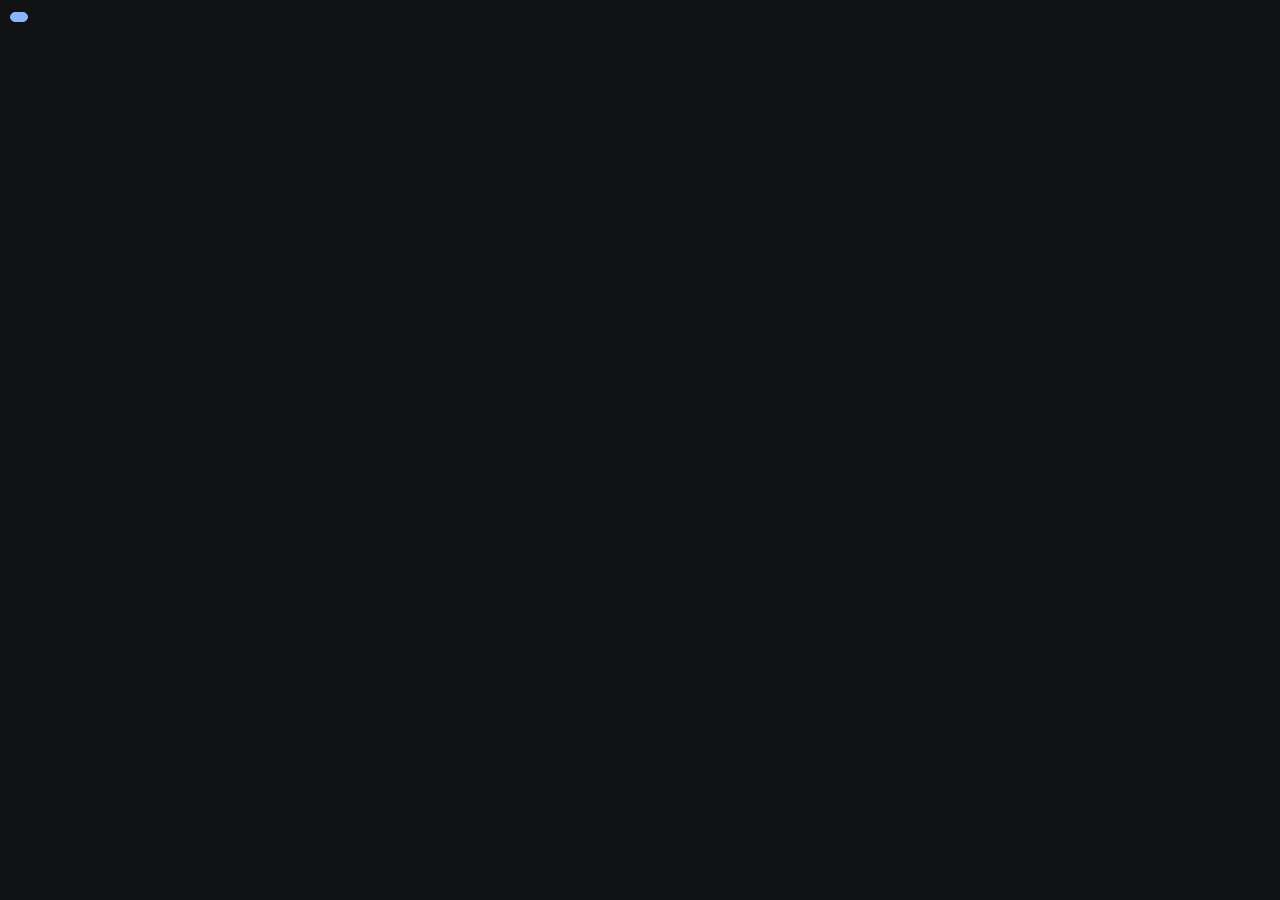
==== panel/index.html @ c921fd82 "Make Wallpaper Studio installable by anyone (0.2.0) The plugin now sits at the repository root with " ====
<!doctype html>
<html lang="en">
<head>
  <meta charset="utf-8">
  <title>Wallpaper Studio</title>
  <link rel="stylesheet" href="panel.css">
</head>
<body>
  <main>
    <section class="pick">
      <label class="button primary" for="file" data-i18n="pick"></label>
      <input id="file" type="file" accept=".jpg,.jpeg,.png,.webp,.bmp,.gif,image/*" hidden>
      <p id="source" class="muted"></p>
    </section>

    <section id="editor-box" hidden>
      <canvas id="editor" data-i18n-aria="editor_aria"></canvas>
      <p class="muted small" data-i18n="crop_hint"></p>

      <fieldset>
        <legend data-i18n="legend_crop"></legend>
        <select id="aspect" data-i18n-aria="aspect_aria"></select>
        <div class="row">
          <button data-action="rotate-left" data-i18n-title="rotate_left">⟲</button>
          <button data-action="rotate-right" data-i18n-title="rotate_right">⟳</button>
          <button data-action="flip-h" data-i18n-title="flip_h">⇋</button>
          <button data-action="flip-v" data-i18n-title="flip_v">⇵</button>
          <button data-action="reset" data-i18n="reset"></button>
        </div>
      </fieldset>

      <fieldset>
        <legend data-i18n="legend_size"></legend>
        <select id="width" data-i18n-aria="width_aria"></select>
        <p id="size-note" class="muted small"></p>
      </fieldset>

      <fieldset>
        <legend data-i18n="legend_adjust"></legend>
        <label><span data-i18n="brightness"></span> <output for="brightness"></output><input id="brightness" type="range" min="0.5" max="1.5" step="0.05" value="1"></label>
        <label><span data-i18n="darken"></span> <output for="darken"></output><input id="darken" type="range" min="0" max="0.8" step="0.05" value="0"></label>
        <label><span data-i18n="blur"></span> <output for="blur"></output><input id="blur" type="range" min="0" max="10" step="0.5" value="0"></label>
      </fieldset>

      <fieldset>
        <legend data-i18n="legend_display"></legend>
        <label><span data-i18n="opacity"></span> <output for="opacity"></output><input id="opacity" type="range" min="0.2" max="1" step="0.05" value="1"></label>
        <div class="row">
          <label class="inline"><span data-i18n="fit"></span> <select id="size"><option>cover</option><option>contain</option><option>tile</option></select></label>
          <label class="inline"><span data-i18n="anchor"></span> <select id="position"><option>center</option><option>top</option><option>bottom</option><option>left</option><option>right</option></select></label>
        </div>
      </fieldset>

      <fieldset>
        <legend data-i18n="legend_anim"></legend>
        <label><span data-i18n="speed"></span> <output for="speed"></output><input id="speed" type="range" min="0.25" max="2" step="0.05" value="1"></label>
        <div class="row">
          <label class="inline"><span data-i18n="from_frame"></span> <input id="first" type="number" min="0" value="0"></label>
          <label class="inline"><span data-i18n="to_frame"></span> <input id="last" type="number" min="-1" value="-1" data-i18n-title="to_frame_title"></label>
          <label class="inline"><span data-i18n="every"></span> <input id="step" type="number" min="1" max="4" value="1"> <span data-i18n="keep_one"></span></label>
        </div>
      </fieldset>

      <fieldset>
        <legend data-i18n="legend_apply"></legend>
        <div class="row">
          <label class="inline"><input type="radio" name="slot" value="1" checked> My Wallpaper</label>
          <label class="inline"><input type="radio" name="slot" value="2"> 2</label>
          <label class="inline"><input type="radio" name="slot" value="3"> 3</label>
        </div>
        <label class="inline"><input type="radio" name="mode" value="patched"> <span data-i18n="mode_patched"></span></label>
        <label class="inline"><input type="radio" name="mode" value="stock" checked> <span data-i18n="mode_stock"></span></label>
      </fieldset>

      <p class="muted small" id="preview-note"></p>
      <canvas id="preview" width="320" height="180" data-i18n-aria="preview_aria"></canvas>

      <button id="apply" class="button primary wide" data-i18n="apply"></button>
      <button id="cancel" class="button wide" data-i18n="cancel" hidden></button>
      <div id="progress" hidden><div id="bar"></div></div>
      <p id="status" role="status" aria-live="polite"></p>
    </section>
  </main>
  <script src="i18n.js"></script>
  <script src="panel.js"></script>
</body>
</html>
---- panel/panel.css ----
:root {
  color-scheme: dark;
  --bg: var(--orca-background, #111214);
  --fg: var(--orca-foreground, #ececef);
  --card: var(--orca-card, #18191c);
  --muted: var(--orca-muted-foreground, #a6a8b0);
  --border: var(--orca-border, #34363c);
  --primary: var(--orca-primary, #8ab4ff);
  --primary-fg: var(--orca-primary-foreground, #0d1a33);
  --radius: var(--orca-radius, 8px);
}
* { box-sizing: border-box; }
body { margin: 0; background: var(--bg); color: var(--fg); font: 12px/1.45 system-ui, "Segoe UI", sans-serif; }
main { padding: 10px; display: flex; flex-direction: column; gap: 8px; }
.muted { color: var(--muted); margin: 4px 0; }
.small { font-size: 11px; }
fieldset { border: 1px solid var(--border); border-radius: var(--radius); margin: 0; padding: 6px 8px 8px; display: flex; flex-direction: column; gap: 4px; }
legend { color: var(--muted); padding: 0 4px; font-size: 11px; }
label { display: flex; flex-direction: column; gap: 2px; }
label output { color: var(--muted); font-variant-numeric: tabular-nums; }
label.inline { flex-direction: row; align-items: center; gap: 4px; }
.row { display: flex; flex-wrap: wrap; gap: 4px; align-items: center; }
input[type=range] { width: 100%; accent-color: var(--primary); }
input[type=number] { width: 52px; }
select, input[type=number] { background: var(--card); color: var(--fg); border: 1px solid var(--border); border-radius: 6px; padding: 3px 4px; }
button, .button { background: var(--card); color: var(--fg); border: 1px solid var(--border); border-radius: 6px; padding: 4px 8px; cursor: pointer; font: inherit; display: inline-block; text-align: center; }
button:hover, .button:hover { border-color: var(--primary); }
button:focus-visible, .button:focus-visible, select:focus-visible, input:focus-visible { outline: 2px solid var(--primary); outline-offset: 1px; }
.primary { background: var(--primary); color: var(--primary-fg); border-color: var(--primary); font-weight: 600; }
.wide { width: 100%; padding: 7px; }
button:disabled { opacity: .5; cursor: default; }
canvas { display: block; width: 100%; border-radius: 6px; background: #0b0b0c; }
#editor { cursor: grab; touch-action: none; }
#editor.dragging { cursor: grabbing; }
#progress { height: 4px; background: var(--card); border-radius: 2px; overflow: hidden; }
#bar { height: 100%; width: 0; background: var(--primary); transition: width .15s; }
#status { white-space: pre-wrap; margin: 4px 0 0; }
#status.error { color: #f28b82; }
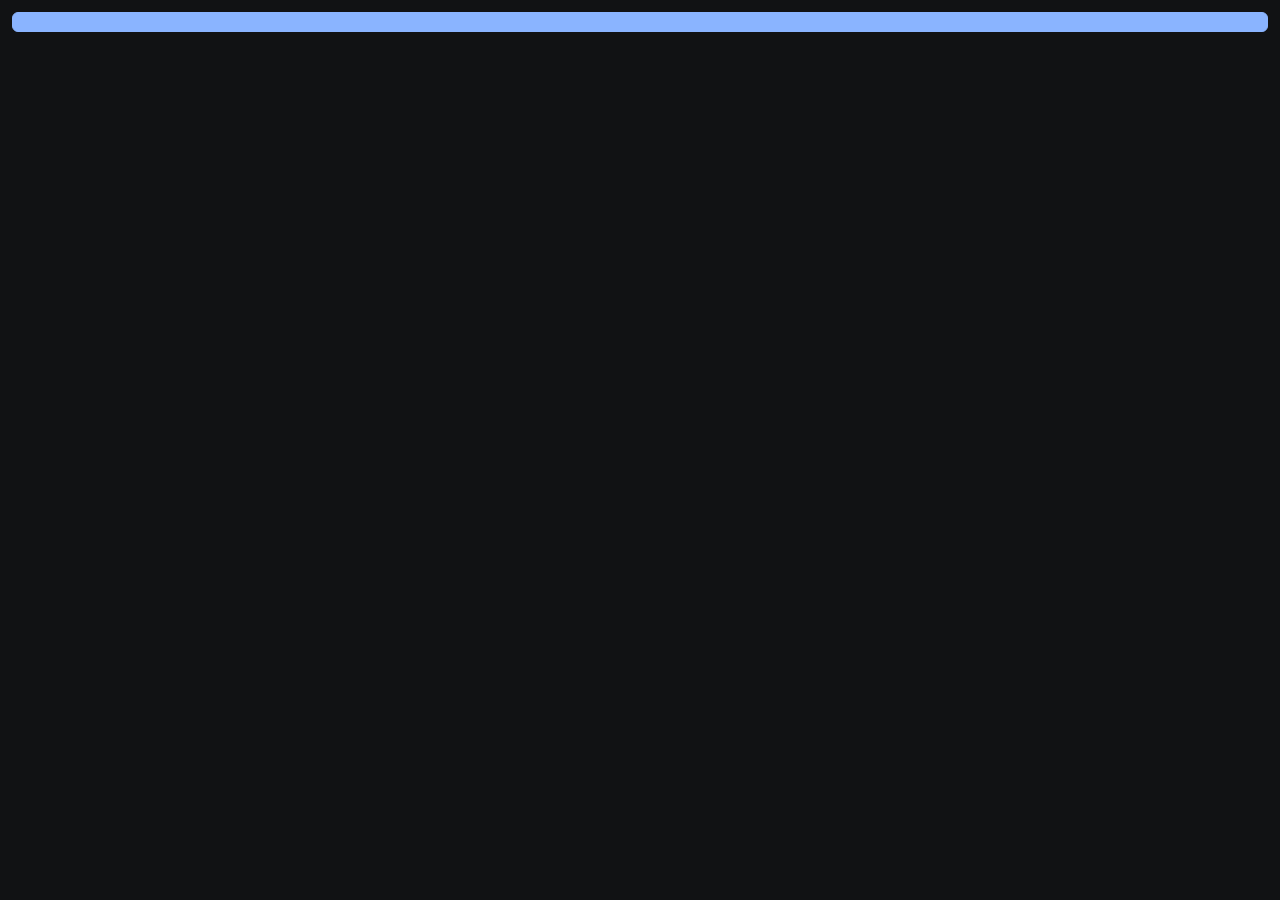
==== commit 90ed2b80: "Add video wallpapers, saved slots and a redesigned panel (0.5.0) - Video mode: MP4/MOV/WebM/MKV/AVI " ====
--- a/panel/index.html
+++ b/panel/index.html
@@ -2,6 +2,7 @@
 <html lang="en">
 <head>
   <meta charset="utf-8">
+  <meta name="viewport" content="width=device-width, initial-scale=1">
   <title>Wallpaper Studio</title>
   <link rel="stylesheet" href="panel.css">
 </head>
@@ -9,78 +10,121 @@
   <main>
     <section class="pick">
       <label class="button primary" for="file" data-i18n="pick"></label>
-      <input id="file" type="file" accept=".jpg,.jpeg,.png,.webp,.bmp,.gif,image/*" hidden>
+      <input id="file" type="file" accept=".jpg,.jpeg,.png,.webp,.bmp,.gif,.mp4,.m4v,.mov,.webm,.mkv,.avi,image/*,video/*" hidden>
       <p id="source" class="muted"></p>
     </section>
 
     <section id="editor-box" hidden>
-      <canvas id="editor" data-i18n-aria="editor_aria"></canvas>
-      <p class="muted small" data-i18n="crop_hint"></p>
+      <div class="frame">
+        <canvas id="editor" data-i18n-aria="editor_aria"></canvas>
+      </div>
+      <p class="muted small hint" data-i18n="crop_hint"></p>
 
-      <fieldset>
-        <legend data-i18n="legend_crop"></legend>
-        <select id="aspect" data-i18n-aria="aspect_aria"></select>
+      <div id="scrub-box" class="scrub" hidden>
         <div class="row">
-          <button data-action="rotate-left" data-i18n-title="rotate_left">⟲</button>
-          <button data-action="rotate-right" data-i18n-title="rotate_right">⟳</button>
-          <button data-action="flip-h" data-i18n-title="flip_h">⇋</button>
-          <button data-action="flip-v" data-i18n-title="flip_v">⇵</button>
-          <button data-action="reset" data-i18n="reset"></button>
+          <button id="play" type="button" class="play" data-i18n="play"></button>
+          <label class="grow"><span data-i18n="scrub"></span> <output id="scrub-time"></output><input id="scrub" type="range" min="0" max="1" step="0.1" value="0"></label>
         </div>
-      </fieldset>
+        <div class="trim">
+          <span data-i18n="trim"></span> <output id="trim-label"></output>
+          <div class="dual">
+            <input id="trim-start" type="range" min="0" max="1" step="0.1" value="0" data-i18n-aria="set_start">
+            <input id="trim-end" type="range" min="0" max="1" step="0.1" value="1" data-i18n-aria="set_end">
+          </div>
+        </div>
+        <div class="row" id="video-range" hidden>
+          <label class="inline"><span data-i18n="video_range"></span> <input id="start-s" type="number" min="0" step="0.5" value="0"></label>
+          <label class="inline"><span data-i18n="video_to"></span> <input id="end-s" type="number" min="-1" step="0.5" value="-1" data-i18n-title="video_to_title"></label>
+        </div>
+        <div class="row">
+          <button id="set-start" type="button" data-i18n="set_start"></button>
+          <button id="set-end" type="button" data-i18n="set_end"></button>
+        </div>
+      </div>
 
-      <fieldset>
-        <legend data-i18n="legend_size"></legend>
-        <select id="width" data-i18n-aria="width_aria"></select>
-        <p id="size-note" class="muted small"></p>
-      </fieldset>
+      <details open>
+        <summary data-i18n="legend_apply"></summary>
+        <div class="body">
+          <div class="segmented" role="radiogroup">
+            <label><input type="radio" name="slot" value="1" checked><span>1</span></label>
+            <label><input type="radio" name="slot" value="2"><span>2</span></label>
+            <label><input type="radio" name="slot" value="3"><span>3</span></label>
+          </div>
+          <div class="choices">
+            <label><input type="radio" name="mode" value="stock" checked> <span data-i18n="mode_stock"></span></label>
+            <label><input type="radio" name="mode" value="video"> <span data-i18n="mode_video"></span></label>
+            <label><input type="radio" name="mode" value="patched"> <span data-i18n="mode_patched"></span></label>
+          </div>
+        </div>
+      </details>
 
-      <fieldset>
-        <legend data-i18n="legend_adjust"></legend>
-        <label><span data-i18n="brightness"></span> <output for="brightness"></output><input id="brightness" type="range" min="0.5" max="1.5" step="0.05" value="1"></label>
-        <label><span data-i18n="darken"></span> <output for="darken"></output><input id="darken" type="range" min="0" max="0.8" step="0.05" value="0"></label>
-        <label><span data-i18n="blur"></span> <output for="blur"></output><input id="blur" type="range" min="0" max="10" step="0.5" value="0"></label>
-      </fieldset>
+      <details open>
+        <summary data-i18n="legend_crop"></summary>
+        <div class="body">
+          <select id="aspect" data-i18n-aria="aspect_aria"></select>
+          <div class="tools">
+            <button data-action="rotate-left" data-i18n-title="rotate_left">⟲</button>
+            <button data-action="rotate-right" data-i18n-title="rotate_right">⟳</button>
+            <button data-action="flip-h" data-i18n-title="flip_h">⇋</button>
+            <button data-action="flip-v" data-i18n-title="flip_v">⇵</button>
+            <button data-action="reset" data-i18n="reset"></button>
+          </div>
+        </div>
+      </details>
 
-      <fieldset>
-        <legend data-i18n="legend_display"></legend>
-        <label><span data-i18n="opacity"></span> <output for="opacity"></output><input id="opacity" type="range" min="0.2" max="1" step="0.05" value="1"></label>
-        <div class="row">
-          <label class="inline"><span data-i18n="fit"></span> <select id="size"><option>cover</option><option>contain</option><option>tile</option></select></label>
-          <label class="inline"><span data-i18n="anchor"></span> <select id="position"><option>center</option><option>top</option><option>bottom</option><option>left</option><option>right</option></select></label>
+      <details>
+        <summary data-i18n="legend_adjust"></summary>
+        <div class="body">
+          <label><span data-i18n="brightness"></span> <output for="brightness"></output><input id="brightness" type="range" min="0.5" max="1.5" step="0.05" value="1"></label>
+          <label><span data-i18n="darken"></span> <output for="darken"></output><input id="darken" type="range" min="0" max="0.8" step="0.05" value="0"></label>
+          <label><span data-i18n="blur"></span> <output for="blur"></output><input id="blur" type="range" min="0" max="10" step="0.5" value="0"></label>
         </div>
-      </fieldset>
+      </details>
 
-      <fieldset>
-        <legend data-i18n="legend_anim"></legend>
-        <label><span data-i18n="speed"></span> <output for="speed"></output><input id="speed" type="range" min="0.25" max="2" step="0.05" value="1"></label>
-        <div class="row">
-          <label class="inline"><span data-i18n="from_frame"></span> <input id="first" type="number" min="0" value="0"></label>
-          <label class="inline"><span data-i18n="to_frame"></span> <input id="last" type="number" min="-1" value="-1" data-i18n-title="to_frame_title"></label>
-          <label class="inline"><span data-i18n="every"></span> <input id="step" type="number" min="1" max="4" value="1"> <span data-i18n="keep_one"></span></label>
+      <details>
+        <summary data-i18n="legend_display"></summary>
+        <div class="body">
+          <label><span data-i18n="opacity"></span> <output for="opacity"></output><input id="opacity" type="range" min="0.2" max="1" step="0.05" value="1"></label>
+          <div class="row">
+            <label class="inline"><span data-i18n="fit"></span> <select id="size"><option>cover</option><option>contain</option><option>tile</option></select></label>
+            <label class="inline"><span data-i18n="anchor"></span> <select id="position"><option>center</option><option>top</option><option>bottom</option><option>left</option><option>right</option></select></label>
+          </div>
         </div>
-      </fieldset>
+      </details>
 
-      <fieldset>
-        <legend data-i18n="legend_apply"></legend>
-        <div class="row">
-          <label class="inline"><input type="radio" name="slot" value="1" checked> My Wallpaper</label>
-          <label class="inline"><input type="radio" name="slot" value="2"> 2</label>
-          <label class="inline"><input type="radio" name="slot" value="3"> 3</label>
+      <details>
+        <summary data-i18n="legend_size"></summary>
+        <div class="body">
+          <select id="width" data-i18n-aria="width_aria"></select>
+          <p id="size-note" class="muted small"></p>
         </div>
-        <label class="inline"><input type="radio" name="mode" value="patched"> <span data-i18n="mode_patched"></span></label>
-        <label class="inline"><input type="radio" name="mode" value="stock" checked> <span data-i18n="mode_stock"></span></label>
-      </fieldset>
+      </details>
+
+      <details>
+        <summary data-i18n="legend_anim"></summary>
+        <div class="body">
+          <label><span data-i18n="speed"></span> <output for="speed"></output><input id="speed" type="range" min="0.25" max="2" step="0.05" value="1"></label>
+          <div class="row">
+            <label class="inline"><span data-i18n="from_frame"></span> <input id="first" type="number" min="0" value="0"></label>
+            <label class="inline"><span data-i18n="to_frame"></span> <input id="last" type="number" min="-1" value="-1" data-i18n-title="to_frame_title"></label>
+            <label class="inline"><span data-i18n="every"></span> <input id="step" type="number" min="1" max="4" value="1"> <span data-i18n="keep_one"></span></label>
+          </div>
+        </div>
+      </details>
 
       <p class="muted small" id="preview-note"></p>
-      <canvas id="preview" width="320" height="180" data-i18n-aria="preview_aria"></canvas>
-
-      <button id="apply" class="button primary wide" data-i18n="apply"></button>
-      <button id="cancel" class="button wide" data-i18n="cancel" hidden></button>
-      <div id="progress" hidden><div id="bar"></div></div>
-      <p id="status" role="status" aria-live="polite"></p>
+      <div class="frame small-frame"><canvas id="preview" width="320" height="180" data-i18n-aria="preview_aria"></canvas></div>
     </section>
   </main>
+
+  <footer id="dock">
+    <div id="progress" hidden><div id="bar"></div></div>
+    <p id="status" role="status" aria-live="polite"></p>
+    <div class="actions">
+      <button id="apply" class="button primary" data-i18n="apply"></button>
+      <button id="cancel" class="button" data-i18n="cancel" hidden></button>
+    </div>
+  </footer>
   <script src="i18n.js"></script>
   <script src="panel.js"></script>
 </body>
--- a/panel/panel.css
+++ b/panel/panel.css
@@ -8,31 +8,89 @@
   --primary: var(--orca-primary, #8ab4ff);
   --primary-fg: var(--orca-primary-foreground, #0d1a33);
   --radius: var(--orca-radius, 8px);
+  --line: color-mix(in srgb, var(--fg) 12%, transparent);
 }
 * { box-sizing: border-box; }
 body { margin: 0; background: var(--bg); color: var(--fg); font: 12px/1.45 system-ui, "Segoe UI", sans-serif; }
-main { padding: 10px; display: flex; flex-direction: column; gap: 8px; }
+main { padding: 12px 12px 8px; display: flex; flex-direction: column; gap: 10px; }
+#editor-box { display: flex; flex-direction: column; gap: 10px; }
 .muted { color: var(--muted); margin: 4px 0; }
 .small { font-size: 11px; }
-fieldset { border: 1px solid var(--border); border-radius: var(--radius); margin: 0; padding: 6px 8px 8px; display: flex; flex-direction: column; gap: 4px; }
-legend { color: var(--muted); padding: 0 4px; font-size: 11px; }
-label { display: flex; flex-direction: column; gap: 2px; }
-label output { color: var(--muted); font-variant-numeric: tabular-nums; }
-label.inline { flex-direction: row; align-items: center; gap: 4px; }
-.row { display: flex; flex-wrap: wrap; gap: 4px; align-items: center; }
+.hint { margin: -4px 0 0; }
+
+/* Picture frame: corner marks like a camera viewfinder, around the one thing the panel is about. */
+.frame { position: relative; padding: 6px; background: var(--card); border-radius: var(--radius); }
+.frame::before, .frame::after { content: ""; position: absolute; width: 12px; height: 12px; pointer-events: none; border: 0 solid var(--primary); }
+.frame::before { top: 0; left: 0; border-width: 2px 0 0 2px; border-top-left-radius: var(--radius); }
+.frame::after { right: 0; bottom: 0; border-width: 0 2px 2px 0; border-bottom-right-radius: var(--radius); }
+.small-frame { padding: 4px; }
+canvas { display: block; width: 100%; border-radius: 4px; background: #0b0b0c; }
+#editor { cursor: grab; touch-action: none; }
+#editor.dragging { cursor: grabbing; }
+
+/* Settings groups collapse; the two used on every picture start open. */
+details { border-top: 1px solid var(--line); }
+details:last-of-type { border-bottom: 1px solid var(--line); }
+summary { cursor: pointer; padding: 8px 2px; font-weight: 600; list-style: none; display: flex; justify-content: space-between; align-items: center; }
+summary::-webkit-details-marker { display: none; }
+summary::after { content: ""; width: 6px; height: 6px; border: solid var(--muted); border-width: 0 1.5px 1.5px 0; transform: rotate(45deg); transition: transform .15s; margin-right: 4px; }
+details[open] > summary::after { transform: rotate(-135deg); }
+summary:focus-visible { outline: 2px solid var(--primary); outline-offset: 1px; border-radius: 4px; }
+.body { display: flex; flex-direction: column; gap: 8px; padding: 2px 2px 12px; }
+
+label { display: flex; flex-direction: column; gap: 3px; }
+label output { color: var(--muted); font-variant-numeric: tabular-nums; margin-left: 4px; }
+label.inline { flex-direction: row; align-items: center; gap: 6px; }
+.row { display: flex; flex-wrap: wrap; gap: 8px; align-items: center; }
+.tools { display: grid; grid-template-columns: repeat(4, 1fr) auto; gap: 6px; }
 input[type=range] { width: 100%; accent-color: var(--primary); }
-input[type=number] { width: 52px; }
-select, input[type=number] { background: var(--card); color: var(--fg); border: 1px solid var(--border); border-radius: 6px; padding: 3px 4px; }
-button, .button { background: var(--card); color: var(--fg); border: 1px solid var(--border); border-radius: 6px; padding: 4px 8px; cursor: pointer; font: inherit; display: inline-block; text-align: center; }
+input[type=number] { width: 60px; }
+select, input[type=number] { background: var(--card); color: var(--fg); border: 1px solid var(--border); border-radius: 6px; padding: 5px 6px; font: inherit; }
+select { width: 100%; }
+label.inline select { width: auto; }
+button, .button { background: var(--card); color: var(--fg); border: 1px solid var(--border); border-radius: 6px; padding: 5px 9px; cursor: pointer; font: inherit; display: inline-block; text-align: center; }
 button:hover, .button:hover { border-color: var(--primary); }
 button:focus-visible, .button:focus-visible, select:focus-visible, input:focus-visible { outline: 2px solid var(--primary); outline-offset: 1px; }
 .primary { background: var(--primary); color: var(--primary-fg); border-color: var(--primary); font-weight: 600; }
-.wide { width: 100%; padding: 7px; }
 button:disabled { opacity: .5; cursor: default; }
-canvas { display: block; width: 100%; border-radius: 6px; background: #0b0b0c; }
-#editor { cursor: grab; touch-action: none; }
-#editor.dragging { cursor: grabbing; }
+.pick .button { display: block; padding: 9px; }
+
+/* Wallpaper slot: three buttons that act as one control. */
+.segmented { display: grid; grid-template-columns: repeat(3, 1fr); border: 1px solid var(--border); border-radius: 6px; overflow: hidden; }
+.segmented label { display: block; }
+.segmented input { position: absolute; opacity: 0; pointer-events: none; }
+.segmented span { display: block; padding: 6px 0; text-align: center; cursor: pointer; background: var(--card); font-variant-numeric: tabular-nums; }
+.segmented label + label span { border-left: 1px solid var(--border); }
+.segmented input:checked + span { background: var(--primary); color: var(--primary-fg); font-weight: 600; }
+.segmented input:focus-visible + span { outline: 2px solid var(--primary); outline-offset: -2px; }
+.choices { display: flex; flex-direction: column; gap: 6px; }
+.choices label { flex-direction: row; align-items: flex-start; gap: 6px; }
+.choices input { margin-top: 2px; accent-color: var(--primary); }
+
+.scrub { display: flex; flex-direction: column; gap: 6px; padding: 8px; background: var(--card); border-radius: var(--radius); }
+
+/* Apply, progress and the result stay at the bottom while the settings scroll. */
+#dock { position: sticky; bottom: 0; padding: 8px 12px 10px; background: var(--bg); border-top: 1px solid var(--line); display: flex; flex-direction: column; gap: 6px; }
+body:not(.has-editor) #dock:has(#status:empty) { display: none; }
+.actions { display: none; gap: 6px; }
+body.has-editor .actions { display: flex; }
+.actions button { flex: 1; padding: 8px; }
 #progress { height: 4px; background: var(--card); border-radius: 2px; overflow: hidden; }
 #bar { height: 100%; width: 0; background: var(--primary); transition: width .15s; }
-#status { white-space: pre-wrap; margin: 4px 0 0; }
+#status { white-space: pre-wrap; margin: 0; max-height: 7.5em; overflow: auto; }
+#status:empty { display: none; }
 #status.error { color: #f28b82; }
+/* The display rules above would otherwise override the hidden attribute. */
+[hidden] { display: none !important; }
+@media (prefers-reduced-motion: reduce) { summary::after, #bar { transition: none; } }
+
+.scrub .row { align-items: flex-end; }
+.grow { flex: 1; min-width: 0; }
+.play { min-width: 92px; }
+.trim { display: flex; flex-direction: column; gap: 4px; }
+.dual { position: relative; height: 22px; --a: 0%; --b: 100%; }
+.dual::before { content: ""; position: absolute; left: 7px; right: 7px; top: 9px; height: 4px; border-radius: 2px;
+  background: linear-gradient(to right, var(--border) var(--a), var(--primary) var(--a), var(--primary) var(--b), var(--border) var(--b)); }
+.dual input { position: absolute; inset: 0; width: 100%; margin: 0; background: transparent; pointer-events: none; -webkit-appearance: none; appearance: none; }
+.dual input::-webkit-slider-runnable-track { background: transparent; }
+.dual input::-webkit-slider-thumb { pointer-events: auto; -webkit-appearance: none; width: 14px; height: 14px; border-radius: 50%; background: var(--primary); border: 2px solid var(--bg); cursor: ew-resize; margin-top: 4px; }
